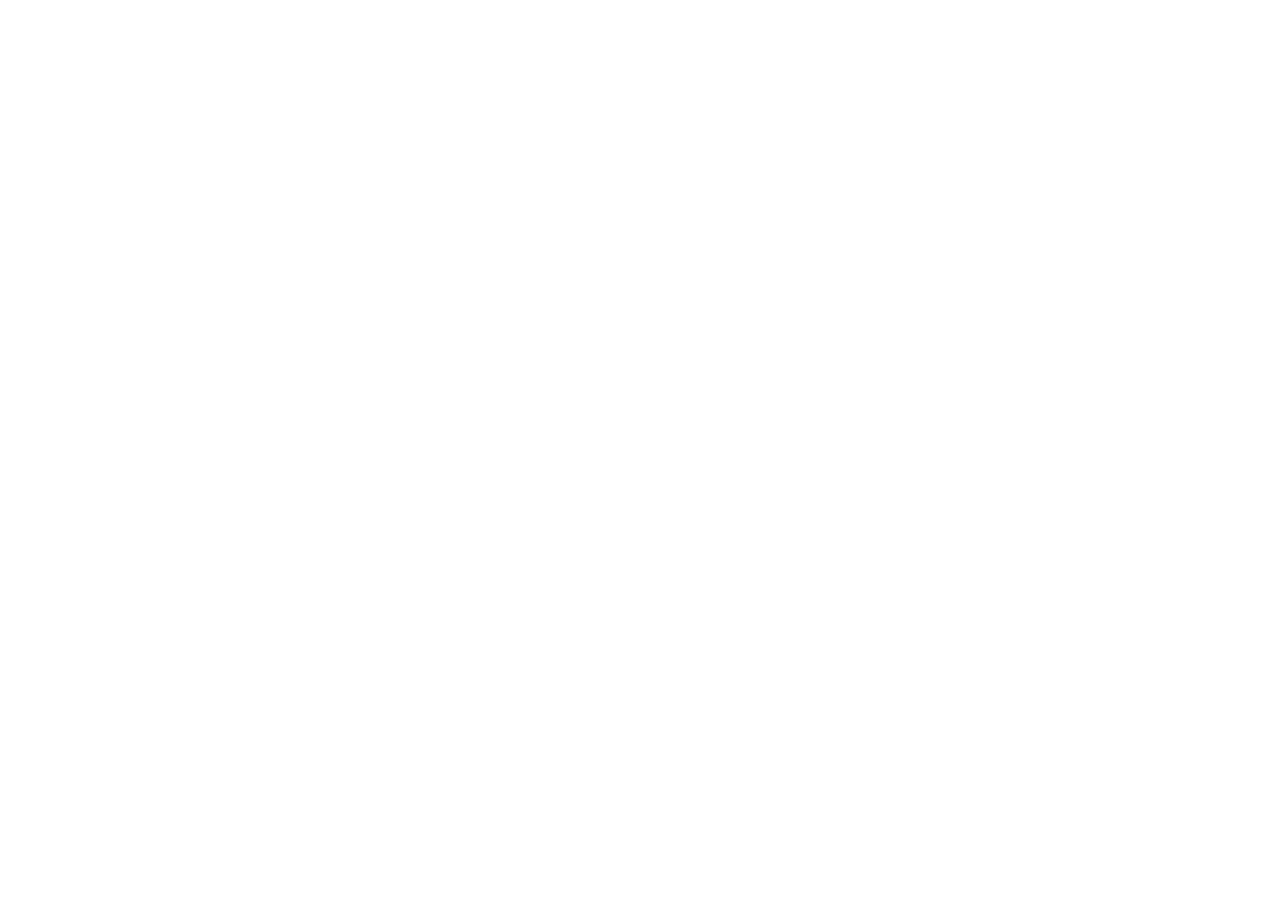
==== src/HTML/buoi2.html @ 475249f9 "lan push code dau tien" ====
<html lang="en">
<head>
    <meta charset="UTF-8">
    <meta http-equiv="X-UA-Compatible" content="IE=edge">
    <meta name="viewport" content="width=device-width, initial-scale=1.0">
    <title>Document</title>
    <link rel="stylesheet" href='../CSS/buoi2.css'>
</head>
<body>
    
    
    <script src="../Javascript/buoi2.js"></script>
</body>
</html>
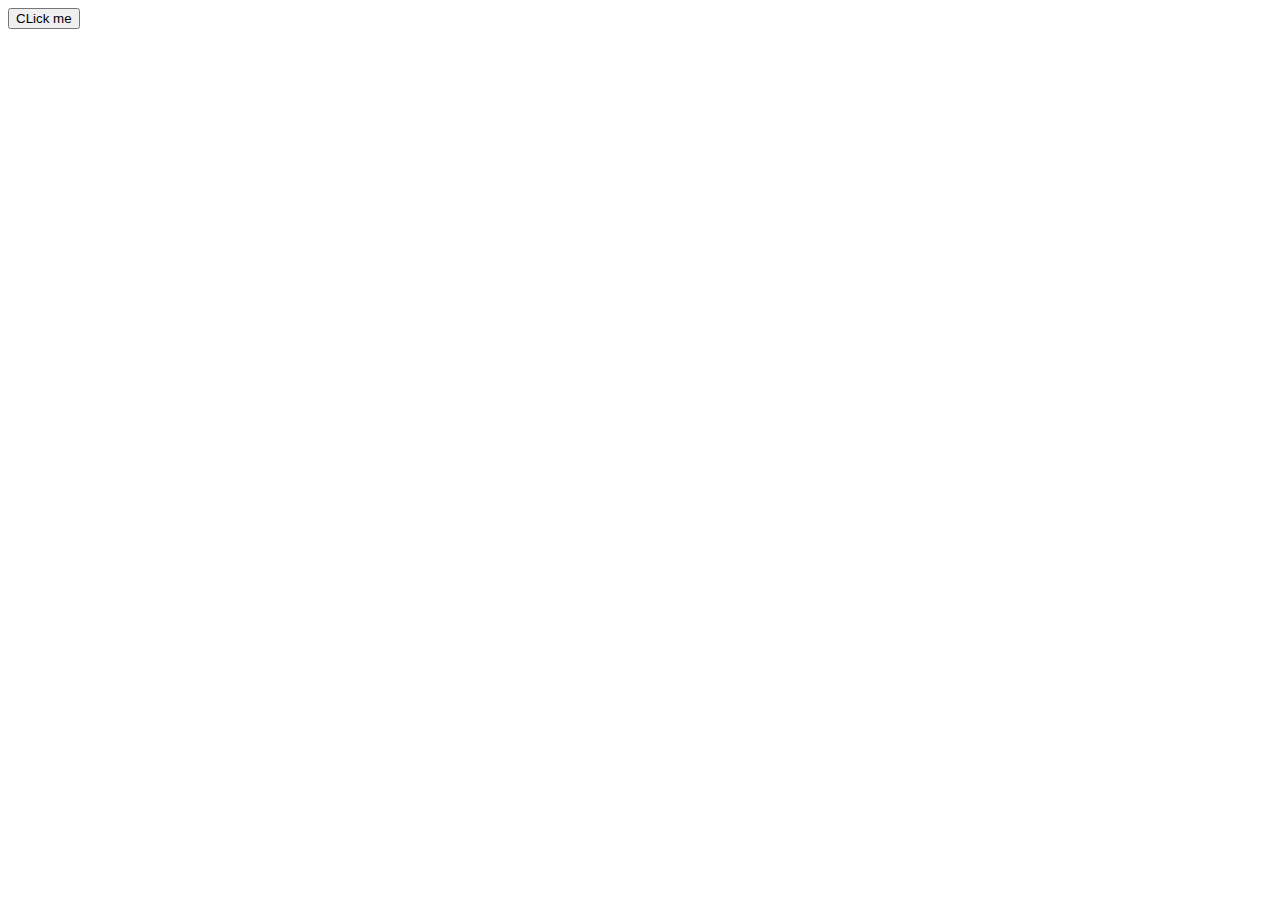
==== commit dd81439b: "github" ====
--- a/src/HTML/buoi2.html
+++ b/src/HTML/buoi2.html
@@ -6,9 +6,12 @@
     <title>Document</title>
     <link rel="stylesheet" href='../CSS/buoi2.css'>
 </head>
-<body>
-    
-    
+<body>   
+    <h1 id="h1id"></h1>
+    <h2 id="h2id"></h2>
+    <h3 id="h3id"></h3>
+    <h4 id="h4id"></h4>
+    <button onclick="Clickme()" id="button">CLick me</button>
     <script src="../Javascript/buoi2.js"></script>
 </body>
 </html>